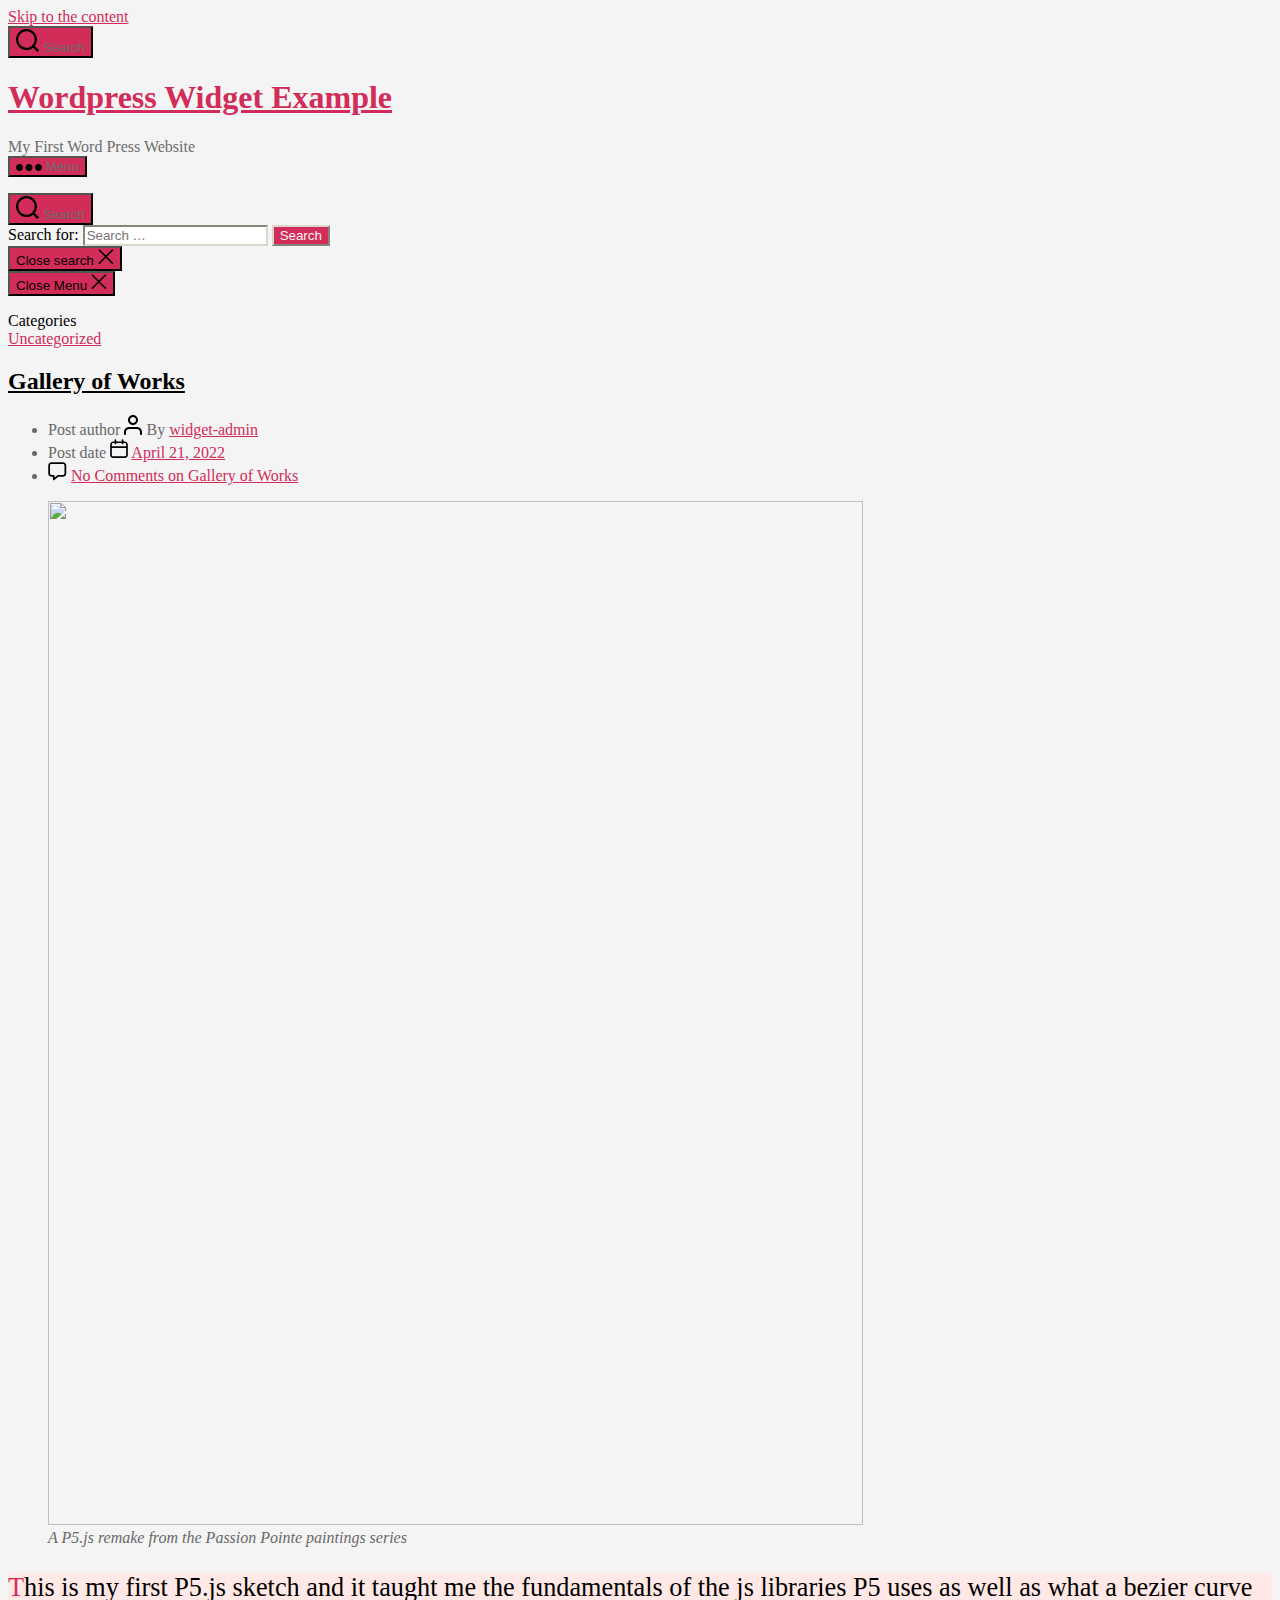
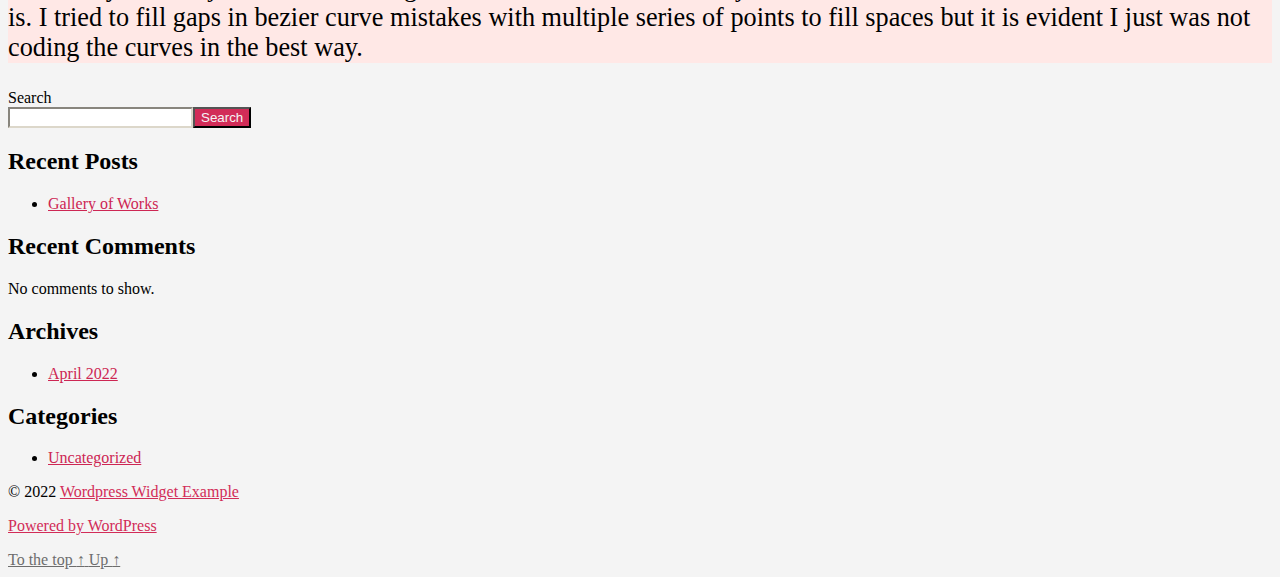
==== index.html @ e01299b9 "removed sample page" ====
<!DOCTYPE html>
<html class="no-js" lang="en-US">

	<head>

		<meta charset="UTF-8">
		<meta name="viewport" content="width=device-width, initial-scale=1.0">

		<link rel="profile" href="https://gmpg.org/xfn/11">

		<title>Wordpress Widget Example &#8211; My First Word Press Website</title>
<meta name="robots" content="max-image-preview:large">
<link rel="dns-prefetch" href="//s.w.org">
<link rel="alternate" type="application/rss+xml" title="Wordpress Widget Example &raquo; Feed" href="https://cadeponder.github.io/widget-wordpress_static/feed/">
<link rel="alternate" type="application/rss+xml" title="Wordpress Widget Example &raquo; Comments Feed" href="https://cadeponder.github.io/widget-wordpress_static/comments/feed/">
<script>
window._wpemojiSettings = {"baseUrl":"https:\/\/s.w.org\/images\/core\/emoji\/13.1.0\/72x72\/","ext":".png","svgUrl":"https:\/\/s.w.org\/images\/core\/emoji\/13.1.0\/svg\/","svgExt":".svg","source":{"concatemoji":"https:\/\/cadeponder.github.io\/widget-wordpress_static\/wp-includes\/js\/wp-emoji-release.min.js?ver=5.9.3"}};
/*! This file is auto-generated */
!function(e,a,t){var n,r,o,i=a.createElement("canvas"),p=i.getContext&&i.getContext("2d");function s(e,t){var a=String.fromCharCode;p.clearRect(0,0,i.width,i.height),p.fillText(a.apply(this,e),0,0);e=i.toDataURL();return p.clearRect(0,0,i.width,i.height),p.fillText(a.apply(this,t),0,0),e===i.toDataURL()}function c(e){var t=a.createElement("script");t.src=e,t.defer=t.type="text/javascript",a.getElementsByTagName("head")[0].appendChild(t)}for(o=Array("flag","emoji"),t.supports={everything:!0,everythingExceptFlag:!0},r=0;r<o.length;r++)t.supports[o[r]]=function(e){if(!p||!p.fillText)return!1;switch(p.textBaseline="top",p.font="600 32px Arial",e){case"flag":return s([127987,65039,8205,9895,65039],[127987,65039,8203,9895,65039])?!1:!s([55356,56826,55356,56819],[55356,56826,8203,55356,56819])&&!s([55356,57332,56128,56423,56128,56418,56128,56421,56128,56430,56128,56423,56128,56447],[55356,57332,8203,56128,56423,8203,56128,56418,8203,56128,56421,8203,56128,56430,8203,56128,56423,8203,56128,56447]);case"emoji":return!s([10084,65039,8205,55357,56613],[10084,65039,8203,55357,56613])}return!1}(o[r]),t.supports.everything=t.supports.everything&&t.supports[o[r]],"flag"!==o[r]&&(t.supports.everythingExceptFlag=t.supports.everythingExceptFlag&&t.supports[o[r]]);t.supports.everythingExceptFlag=t.supports.everythingExceptFlag&&!t.supports.flag,t.DOMReady=!1,t.readyCallback=function(){t.DOMReady=!0},t.supports.everything||(n=function(){t.readyCallback()},a.addEventListener?(a.addEventListener("DOMContentLoaded",n,!1),e.addEventListener("load",n,!1)):(e.attachEvent("onload",n),a.attachEvent("onreadystatechange",function(){"complete"===a.readyState&&t.readyCallback()})),(n=t.source||{}).concatemoji?c(n.concatemoji):n.wpemoji&&n.twemoji&&(c(n.twemoji),c(n.wpemoji)))}(window,document,window._wpemojiSettings);
</script>
<style>img.wp-smiley,
img.emoji {
	display: inline !important;
	border: none !important;
	box-shadow: none !important;
	height: 1em !important;
	width: 1em !important;
	margin: 0 0.07em !important;
	vertical-align: -0.1em !important;
	background: none !important;
	padding: 0 !important;
}</style>
	<link rel="stylesheet" id="wp-block-library-css" href="https://cadeponder.github.io/widget-wordpress_static/wp-includes/css/dist/block-library/style.min.css?ver=5.9.3" media="all">
<style id="global-styles-inline-css">body{--wp--preset--color--black: #000000;--wp--preset--color--cyan-bluish-gray: #abb8c3;--wp--preset--color--white: #ffffff;--wp--preset--color--pale-pink: #f78da7;--wp--preset--color--vivid-red: #cf2e2e;--wp--preset--color--luminous-vivid-orange: #ff6900;--wp--preset--color--luminous-vivid-amber: #fcb900;--wp--preset--color--light-green-cyan: #7bdcb5;--wp--preset--color--vivid-green-cyan: #00d084;--wp--preset--color--pale-cyan-blue: #8ed1fc;--wp--preset--color--vivid-cyan-blue: #0693e3;--wp--preset--color--vivid-purple: #9b51e0;--wp--preset--color--accent: #d22c58;--wp--preset--color--primary: #000000;--wp--preset--color--secondary: #686868;--wp--preset--color--subtle-background: #d3d3d3;--wp--preset--color--background: #f4f4f4;--wp--preset--gradient--vivid-cyan-blue-to-vivid-purple: linear-gradient(135deg,rgba(6,147,227,1) 0%,rgb(155,81,224) 100%);--wp--preset--gradient--light-green-cyan-to-vivid-green-cyan: linear-gradient(135deg,rgb(122,220,180) 0%,rgb(0,208,130) 100%);--wp--preset--gradient--luminous-vivid-amber-to-luminous-vivid-orange: linear-gradient(135deg,rgba(252,185,0,1) 0%,rgba(255,105,0,1) 100%);--wp--preset--gradient--luminous-vivid-orange-to-vivid-red: linear-gradient(135deg,rgba(255,105,0,1) 0%,rgb(207,46,46) 100%);--wp--preset--gradient--very-light-gray-to-cyan-bluish-gray: linear-gradient(135deg,rgb(238,238,238) 0%,rgb(169,184,195) 100%);--wp--preset--gradient--cool-to-warm-spectrum: linear-gradient(135deg,rgb(74,234,220) 0%,rgb(151,120,209) 20%,rgb(207,42,186) 40%,rgb(238,44,130) 60%,rgb(251,105,98) 80%,rgb(254,248,76) 100%);--wp--preset--gradient--blush-light-purple: linear-gradient(135deg,rgb(255,206,236) 0%,rgb(152,150,240) 100%);--wp--preset--gradient--blush-bordeaux: linear-gradient(135deg,rgb(254,205,165) 0%,rgb(254,45,45) 50%,rgb(107,0,62) 100%);--wp--preset--gradient--luminous-dusk: linear-gradient(135deg,rgb(255,203,112) 0%,rgb(199,81,192) 50%,rgb(65,88,208) 100%);--wp--preset--gradient--pale-ocean: linear-gradient(135deg,rgb(255,245,203) 0%,rgb(182,227,212) 50%,rgb(51,167,181) 100%);--wp--preset--gradient--electric-grass: linear-gradient(135deg,rgb(202,248,128) 0%,rgb(113,206,126) 100%);--wp--preset--gradient--midnight: linear-gradient(135deg,rgb(2,3,129) 0%,rgb(40,116,252) 100%);--wp--preset--duotone--dark-grayscale: url('#wp-duotone-dark-grayscale');--wp--preset--duotone--grayscale: url('#wp-duotone-grayscale');--wp--preset--duotone--purple-yellow: url('#wp-duotone-purple-yellow');--wp--preset--duotone--blue-red: url('#wp-duotone-blue-red');--wp--preset--duotone--midnight: url('#wp-duotone-midnight');--wp--preset--duotone--magenta-yellow: url('#wp-duotone-magenta-yellow');--wp--preset--duotone--purple-green: url('#wp-duotone-purple-green');--wp--preset--duotone--blue-orange: url('#wp-duotone-blue-orange');--wp--preset--font-size--small: 18px;--wp--preset--font-size--medium: 20px;--wp--preset--font-size--large: 26.25px;--wp--preset--font-size--x-large: 42px;--wp--preset--font-size--normal: 21px;--wp--preset--font-size--larger: 32px;}.has-black-color{color: var(--wp--preset--color--black) !important;}.has-cyan-bluish-gray-color{color: var(--wp--preset--color--cyan-bluish-gray) !important;}.has-white-color{color: var(--wp--preset--color--white) !important;}.has-pale-pink-color{color: var(--wp--preset--color--pale-pink) !important;}.has-vivid-red-color{color: var(--wp--preset--color--vivid-red) !important;}.has-luminous-vivid-orange-color{color: var(--wp--preset--color--luminous-vivid-orange) !important;}.has-luminous-vivid-amber-color{color: var(--wp--preset--color--luminous-vivid-amber) !important;}.has-light-green-cyan-color{color: var(--wp--preset--color--light-green-cyan) !important;}.has-vivid-green-cyan-color{color: var(--wp--preset--color--vivid-green-cyan) !important;}.has-pale-cyan-blue-color{color: var(--wp--preset--color--pale-cyan-blue) !important;}.has-vivid-cyan-blue-color{color: var(--wp--preset--color--vivid-cyan-blue) !important;}.has-vivid-purple-color{color: var(--wp--preset--color--vivid-purple) !important;}.has-black-background-color{background-color: var(--wp--preset--color--black) !important;}.has-cyan-bluish-gray-background-color{background-color: var(--wp--preset--color--cyan-bluish-gray) !important;}.has-white-background-color{background-color: var(--wp--preset--color--white) !important;}.has-pale-pink-background-color{background-color: var(--wp--preset--color--pale-pink) !important;}.has-vivid-red-background-color{background-color: var(--wp--preset--color--vivid-red) !important;}.has-luminous-vivid-orange-background-color{background-color: var(--wp--preset--color--luminous-vivid-orange) !important;}.has-luminous-vivid-amber-background-color{background-color: var(--wp--preset--color--luminous-vivid-amber) !important;}.has-light-green-cyan-background-color{background-color: var(--wp--preset--color--light-green-cyan) !important;}.has-vivid-green-cyan-background-color{background-color: var(--wp--preset--color--vivid-green-cyan) !important;}.has-pale-cyan-blue-background-color{background-color: var(--wp--preset--color--pale-cyan-blue) !important;}.has-vivid-cyan-blue-background-color{background-color: var(--wp--preset--color--vivid-cyan-blue) !important;}.has-vivid-purple-background-color{background-color: var(--wp--preset--color--vivid-purple) !important;}.has-black-border-color{border-color: var(--wp--preset--color--black) !important;}.has-cyan-bluish-gray-border-color{border-color: var(--wp--preset--color--cyan-bluish-gray) !important;}.has-white-border-color{border-color: var(--wp--preset--color--white) !important;}.has-pale-pink-border-color{border-color: var(--wp--preset--color--pale-pink) !important;}.has-vivid-red-border-color{border-color: var(--wp--preset--color--vivid-red) !important;}.has-luminous-vivid-orange-border-color{border-color: var(--wp--preset--color--luminous-vivid-orange) !important;}.has-luminous-vivid-amber-border-color{border-color: var(--wp--preset--color--luminous-vivid-amber) !important;}.has-light-green-cyan-border-color{border-color: var(--wp--preset--color--light-green-cyan) !important;}.has-vivid-green-cyan-border-color{border-color: var(--wp--preset--color--vivid-green-cyan) !important;}.has-pale-cyan-blue-border-color{border-color: var(--wp--preset--color--pale-cyan-blue) !important;}.has-vivid-cyan-blue-border-color{border-color: var(--wp--preset--color--vivid-cyan-blue) !important;}.has-vivid-purple-border-color{border-color: var(--wp--preset--color--vivid-purple) !important;}.has-vivid-cyan-blue-to-vivid-purple-gradient-background{background: var(--wp--preset--gradient--vivid-cyan-blue-to-vivid-purple) !important;}.has-light-green-cyan-to-vivid-green-cyan-gradient-background{background: var(--wp--preset--gradient--light-green-cyan-to-vivid-green-cyan) !important;}.has-luminous-vivid-amber-to-luminous-vivid-orange-gradient-background{background: var(--wp--preset--gradient--luminous-vivid-amber-to-luminous-vivid-orange) !important;}.has-luminous-vivid-orange-to-vivid-red-gradient-background{background: var(--wp--preset--gradient--luminous-vivid-orange-to-vivid-red) !important;}.has-very-light-gray-to-cyan-bluish-gray-gradient-background{background: var(--wp--preset--gradient--very-light-gray-to-cyan-bluish-gray) !important;}.has-cool-to-warm-spectrum-gradient-background{background: var(--wp--preset--gradient--cool-to-warm-spectrum) !important;}.has-blush-light-purple-gradient-background{background: var(--wp--preset--gradient--blush-light-purple) !important;}.has-blush-bordeaux-gradient-background{background: var(--wp--preset--gradient--blush-bordeaux) !important;}.has-luminous-dusk-gradient-background{background: var(--wp--preset--gradient--luminous-dusk) !important;}.has-pale-ocean-gradient-background{background: var(--wp--preset--gradient--pale-ocean) !important;}.has-electric-grass-gradient-background{background: var(--wp--preset--gradient--electric-grass) !important;}.has-midnight-gradient-background{background: var(--wp--preset--gradient--midnight) !important;}.has-small-font-size{font-size: var(--wp--preset--font-size--small) !important;}.has-medium-font-size{font-size: var(--wp--preset--font-size--medium) !important;}.has-large-font-size{font-size: var(--wp--preset--font-size--large) !important;}.has-x-large-font-size{font-size: var(--wp--preset--font-size--x-large) !important;}</style>
<link rel="stylesheet" id="twentytwenty-style-css" href="https://cadeponder.github.io/widget-wordpress_static/wp-content/themes/twentytwenty/style.css?ver=1.9" media="all">
<style id="twentytwenty-style-inline-css">.color-accent,.color-accent-hover:hover,.color-accent-hover:focus,:root .has-accent-color,.has-drop-cap:not(:focus):first-letter,.wp-block-button.is-style-outline,a { color: #d22c58; }blockquote,.border-color-accent,.border-color-accent-hover:hover,.border-color-accent-hover:focus { border-color: #d22c58; }button,.button,.faux-button,.wp-block-button__link,.wp-block-file .wp-block-file__button,input[type="button"],input[type="reset"],input[type="submit"],.bg-accent,.bg-accent-hover:hover,.bg-accent-hover:focus,:root .has-accent-background-color,.comment-reply-link { background-color: #d22c58; }.fill-children-accent,.fill-children-accent * { fill: #d22c58; }:root .has-background-color,button,.button,.faux-button,.wp-block-button__link,.wp-block-file__button,input[type="button"],input[type="reset"],input[type="submit"],.wp-block-button,.comment-reply-link,.has-background.has-primary-background-color:not(.has-text-color),.has-background.has-primary-background-color *:not(.has-text-color),.has-background.has-accent-background-color:not(.has-text-color),.has-background.has-accent-background-color *:not(.has-text-color) { color: #f4f4f4; }:root .has-background-background-color { background-color: #f4f4f4; }body,.entry-title a,:root .has-primary-color { color: #000000; }:root .has-primary-background-color { background-color: #000000; }cite,figcaption,.wp-caption-text,.post-meta,.entry-content .wp-block-archives li,.entry-content .wp-block-categories li,.entry-content .wp-block-latest-posts li,.wp-block-latest-comments__comment-date,.wp-block-latest-posts__post-date,.wp-block-embed figcaption,.wp-block-image figcaption,.wp-block-pullquote cite,.comment-metadata,.comment-respond .comment-notes,.comment-respond .logged-in-as,.pagination .dots,.entry-content hr:not(.has-background),hr.styled-separator,:root .has-secondary-color { color: #686868; }:root .has-secondary-background-color { background-color: #686868; }pre,fieldset,input,textarea,table,table *,hr { border-color: #d3d3d3; }caption,code,code,kbd,samp,.wp-block-table.is-style-stripes tbody tr:nth-child(odd),:root .has-subtle-background-background-color { background-color: #d3d3d3; }.wp-block-table.is-style-stripes { border-bottom-color: #d3d3d3; }.wp-block-latest-posts.is-grid li { border-top-color: #d3d3d3; }:root .has-subtle-background-color { color: #d3d3d3; }body:not(.overlay-header) .primary-menu > li > a,body:not(.overlay-header) .primary-menu > li > .icon,.modal-menu a,.footer-menu a, .footer-widgets a,#site-footer .wp-block-button.is-style-outline,.wp-block-pullquote:before,.singular:not(.overlay-header) .entry-header a,.archive-header a,.header-footer-group .color-accent,.header-footer-group .color-accent-hover:hover { color: #cd2653; }.social-icons a,#site-footer button:not(.toggle),#site-footer .button,#site-footer .faux-button,#site-footer .wp-block-button__link,#site-footer .wp-block-file__button,#site-footer input[type="button"],#site-footer input[type="reset"],#site-footer input[type="submit"] { background-color: #cd2653; }.header-footer-group,body:not(.overlay-header) #site-header .toggle,.menu-modal .toggle { color: #000000; }body:not(.overlay-header) .primary-menu ul { background-color: #000000; }body:not(.overlay-header) .primary-menu > li > ul:after { border-bottom-color: #000000; }body:not(.overlay-header) .primary-menu ul ul:after { border-left-color: #000000; }.site-description,body:not(.overlay-header) .toggle-inner .toggle-text,.widget .post-date,.widget .rss-date,.widget_archive li,.widget_categories li,.widget cite,.widget_pages li,.widget_meta li,.widget_nav_menu li,.powered-by-wordpress,.to-the-top,.singular .entry-header .post-meta,.singular:not(.overlay-header) .entry-header .post-meta a { color: #6d6d6d; }.header-footer-group pre,.header-footer-group fieldset,.header-footer-group input,.header-footer-group textarea,.header-footer-group table,.header-footer-group table *,.footer-nav-widgets-wrapper,#site-footer,.menu-modal nav *,.footer-widgets-outer-wrapper,.footer-top { border-color: #dcd7ca; }.header-footer-group table caption,body:not(.overlay-header) .header-inner .toggle-wrapper::before { background-color: #dcd7ca; }</style>
<link rel="stylesheet" id="twentytwenty-print-style-css" href="https://cadeponder.github.io/widget-wordpress_static/wp-content/themes/twentytwenty/print.css?ver=1.9" media="print">
<script src="https://cadeponder.github.io/widget-wordpress_static/wp-content/themes/twentytwenty/assets/js/index.js?ver=1.9" id="twentytwenty-js-js" async></script>
<link rel="https://api.w.org/" href="https://cadeponder.github.io/widget-wordpress_static/wp-json/">
<link rel="EditURI" type="application/rsd+xml" title="RSD" href="https://cadeponder.github.io/widget-wordpress_static/xmlrpc.php?rsd">
<link rel="wlwmanifest" type="application/wlwmanifest+xml" href="https://cadeponder.github.io/widget-wordpress_static/wp-includes/wlwmanifest.xml"> 
<meta name="generator" content="WordPress 5.9.3">
	<script>document.documentElement.className = document.documentElement.className.replace( 'no-js', 'js' );</script>
	<style id="custom-background-css">body.custom-background { background-color: #f4f4f4; background-image: url("https://cadeponder.github.io/widget-wordpress_static/wp-content/uploads/2022/04/happy-mistakes-flash-3.png"); background-position: left top; background-size: cover; background-repeat: no-repeat; background-attachment: fixed; }</style>
	
	</head>

	<body class="home blog custom-background wp-embed-responsive enable-search-modal has-no-pagination showing-comments show-avatars footer-top-visible">

		<a class="skip-link screen-reader-text" href="#site-content">Skip to the content</a><svg xmlns="http://www.w3.org/2000/svg" viewbox="0 0 0 0" width="0" height="0" focusable="false" role="none" style="visibility: hidden; position: absolute; left: -9999px; overflow: hidden;"><defs><filter id="wp-duotone-dark-grayscale"><fecolormatrix color-interpolation-filters="sRGB" type="matrix" values=" .299 .587 .114 0 0 .299 .587 .114 0 0 .299 .587 .114 0 0 .299 .587 .114 0 0 "></fecolormatrix><fecomponenttransfer color-interpolation-filters="sRGB"><fefuncr type="table" tablevalues="0 0.49803921568627"></fefuncr><fefuncg type="table" tablevalues="0 0.49803921568627"></fefuncg><fefuncb type="table" tablevalues="0 0.49803921568627"></fefuncb><fefunca type="table" tablevalues="1 1"></fefunca></fecomponenttransfer><fecomposite in2="SourceGraphic" operator="in"></fecomposite></filter></defs></svg><svg xmlns="http://www.w3.org/2000/svg" viewbox="0 0 0 0" width="0" height="0" focusable="false" role="none" style="visibility: hidden; position: absolute; left: -9999px; overflow: hidden;"><defs><filter id="wp-duotone-grayscale"><fecolormatrix color-interpolation-filters="sRGB" type="matrix" values=" .299 .587 .114 0 0 .299 .587 .114 0 0 .299 .587 .114 0 0 .299 .587 .114 0 0 "></fecolormatrix><fecomponenttransfer color-interpolation-filters="sRGB"><fefuncr type="table" tablevalues="0 1"></fefuncr><fefuncg type="table" tablevalues="0 1"></fefuncg><fefuncb type="table" tablevalues="0 1"></fefuncb><fefunca type="table" tablevalues="1 1"></fefunca></fecomponenttransfer><fecomposite in2="SourceGraphic" operator="in"></fecomposite></filter></defs></svg><svg xmlns="http://www.w3.org/2000/svg" viewbox="0 0 0 0" width="0" height="0" focusable="false" role="none" style="visibility: hidden; position: absolute; left: -9999px; overflow: hidden;"><defs><filter id="wp-duotone-purple-yellow"><fecolormatrix color-interpolation-filters="sRGB" type="matrix" values=" .299 .587 .114 0 0 .299 .587 .114 0 0 .299 .587 .114 0 0 .299 .587 .114 0 0 "></fecolormatrix><fecomponenttransfer color-interpolation-filters="sRGB"><fefuncr type="table" tablevalues="0.54901960784314 0.98823529411765"></fefuncr><fefuncg type="table" tablevalues="0 1"></fefuncg><fefuncb type="table" tablevalues="0.71764705882353 0.25490196078431"></fefuncb><fefunca type="table" tablevalues="1 1"></fefunca></fecomponenttransfer><fecomposite in2="SourceGraphic" operator="in"></fecomposite></filter></defs></svg><svg xmlns="http://www.w3.org/2000/svg" viewbox="0 0 0 0" width="0" height="0" focusable="false" role="none" style="visibility: hidden; position: absolute; left: -9999px; overflow: hidden;"><defs><filter id="wp-duotone-blue-red"><fecolormatrix color-interpolation-filters="sRGB" type="matrix" values=" .299 .587 .114 0 0 .299 .587 .114 0 0 .299 .587 .114 0 0 .299 .587 .114 0 0 "></fecolormatrix><fecomponenttransfer color-interpolation-filters="sRGB"><fefuncr type="table" tablevalues="0 1"></fefuncr><fefuncg type="table" tablevalues="0 0.27843137254902"></fefuncg><fefuncb type="table" tablevalues="0.5921568627451 0.27843137254902"></fefuncb><fefunca type="table" tablevalues="1 1"></fefunca></fecomponenttransfer><fecomposite in2="SourceGraphic" operator="in"></fecomposite></filter></defs></svg><svg xmlns="http://www.w3.org/2000/svg" viewbox="0 0 0 0" width="0" height="0" focusable="false" role="none" style="visibility: hidden; position: absolute; left: -9999px; overflow: hidden;"><defs><filter id="wp-duotone-midnight"><fecolormatrix color-interpolation-filters="sRGB" type="matrix" values=" .299 .587 .114 0 0 .299 .587 .114 0 0 .299 .587 .114 0 0 .299 .587 .114 0 0 "></fecolormatrix><fecomponenttransfer color-interpolation-filters="sRGB"><fefuncr type="table" tablevalues="0 0"></fefuncr><fefuncg type="table" tablevalues="0 0.64705882352941"></fefuncg><fefuncb type="table" tablevalues="0 1"></fefuncb><fefunca type="table" tablevalues="1 1"></fefunca></fecomponenttransfer><fecomposite in2="SourceGraphic" operator="in"></fecomposite></filter></defs></svg><svg xmlns="http://www.w3.org/2000/svg" viewbox="0 0 0 0" width="0" height="0" focusable="false" role="none" style="visibility: hidden; position: absolute; left: -9999px; overflow: hidden;"><defs><filter id="wp-duotone-magenta-yellow"><fecolormatrix color-interpolation-filters="sRGB" type="matrix" values=" .299 .587 .114 0 0 .299 .587 .114 0 0 .299 .587 .114 0 0 .299 .587 .114 0 0 "></fecolormatrix><fecomponenttransfer color-interpolation-filters="sRGB"><fefuncr type="table" tablevalues="0.78039215686275 1"></fefuncr><fefuncg type="table" tablevalues="0 0.94901960784314"></fefuncg><fefuncb type="table" tablevalues="0.35294117647059 0.47058823529412"></fefuncb><fefunca type="table" tablevalues="1 1"></fefunca></fecomponenttransfer><fecomposite in2="SourceGraphic" operator="in"></fecomposite></filter></defs></svg><svg xmlns="http://www.w3.org/2000/svg" viewbox="0 0 0 0" width="0" height="0" focusable="false" role="none" style="visibility: hidden; position: absolute; left: -9999px; overflow: hidden;"><defs><filter id="wp-duotone-purple-green"><fecolormatrix color-interpolation-filters="sRGB" type="matrix" values=" .299 .587 .114 0 0 .299 .587 .114 0 0 .299 .587 .114 0 0 .299 .587 .114 0 0 "></fecolormatrix><fecomponenttransfer color-interpolation-filters="sRGB"><fefuncr type="table" tablevalues="0.65098039215686 0.40392156862745"></fefuncr><fefuncg type="table" tablevalues="0 1"></fefuncg><fefuncb type="table" tablevalues="0.44705882352941 0.4"></fefuncb><fefunca type="table" tablevalues="1 1"></fefunca></fecomponenttransfer><fecomposite in2="SourceGraphic" operator="in"></fecomposite></filter></defs></svg><svg xmlns="http://www.w3.org/2000/svg" viewbox="0 0 0 0" width="0" height="0" focusable="false" role="none" style="visibility: hidden; position: absolute; left: -9999px; overflow: hidden;"><defs><filter id="wp-duotone-blue-orange"><fecolormatrix color-interpolation-filters="sRGB" type="matrix" values=" .299 .587 .114 0 0 .299 .587 .114 0 0 .299 .587 .114 0 0 .299 .587 .114 0 0 "></fecolormatrix><fecomponenttransfer color-interpolation-filters="sRGB"><fefuncr type="table" tablevalues="0.098039215686275 1"></fefuncr><fefuncg type="table" tablevalues="0 0.66274509803922"></fefuncg><fefuncb type="table" tablevalues="0.84705882352941 0.41960784313725"></fefuncb><fefunca type="table" tablevalues="1 1"></fefunca></fecomponenttransfer><fecomposite in2="SourceGraphic" operator="in"></fecomposite></filter></defs></svg>
		<header id="site-header" class="header-footer-group">

			<div class="header-inner section-inner">

				<div class="header-titles-wrapper">

					
						<button class="toggle search-toggle mobile-search-toggle" data-toggle-target=".search-modal" data-toggle-body-class="showing-search-modal" data-set-focus=".search-modal .search-field" aria-expanded="false">
							<span class="toggle-inner">
								<span class="toggle-icon">
									<svg class="svg-icon" aria-hidden="true" role="img" focusable="false" xmlns="http://www.w3.org/2000/svg" width="23" height="23" viewbox="0 0 23 23"><path d="M38.710696,48.0601792 L43,52.3494831 L41.3494831,54 L37.0601792,49.710696 C35.2632422,51.1481185 32.9839107,52.0076499 30.5038249,52.0076499 C24.7027226,52.0076499 20,47.3049272 20,41.5038249 C20,35.7027226 24.7027226,31 30.5038249,31 C36.3049272,31 41.0076499,35.7027226 41.0076499,41.5038249 C41.0076499,43.9839107 40.1481185,46.2632422 38.710696,48.0601792 Z M36.3875844,47.1716785 C37.8030221,45.7026647 38.6734666,43.7048964 38.6734666,41.5038249 C38.6734666,36.9918565 35.0157934,33.3341833 30.5038249,33.3341833 C25.9918565,33.3341833 22.3341833,36.9918565 22.3341833,41.5038249 C22.3341833,46.0157934 25.9918565,49.6734666 30.5038249,49.6734666 C32.7048964,49.6734666 34.7026647,48.8030221 36.1716785,47.3875844 C36.2023931,47.347638 36.2360451,47.3092237 36.2726343,47.2726343 C36.3092237,47.2360451 36.347638,47.2023931 36.3875844,47.1716785 Z" transform="translate(-20 -31)"></path></svg>								</span>
								<span class="toggle-text">Search</span>
							</span>
						</button><!-- .search-toggle -->

					
					<div class="header-titles">

						<h1 class="site-title"><a href="https://cadeponder.github.io/widget-wordpress_static/">Wordpress Widget Example</a></h1>
<div class="site-description">My First Word Press Website</div>
<!-- .site-description -->
					</div>
<!-- .header-titles -->

					<button class="toggle nav-toggle mobile-nav-toggle" data-toggle-target=".menu-modal" data-toggle-body-class="showing-menu-modal" aria-expanded="false" data-set-focus=".close-nav-toggle">
						<span class="toggle-inner">
							<span class="toggle-icon">
								<svg class="svg-icon" aria-hidden="true" role="img" focusable="false" xmlns="http://www.w3.org/2000/svg" width="26" height="7" viewbox="0 0 26 7"><path fill-rule="evenodd" d="M332.5,45 C330.567003,45 329,43.4329966 329,41.5 C329,39.5670034 330.567003,38 332.5,38 C334.432997,38 336,39.5670034 336,41.5 C336,43.4329966 334.432997,45 332.5,45 Z M342,45 C340.067003,45 338.5,43.4329966 338.5,41.5 C338.5,39.5670034 340.067003,38 342,38 C343.932997,38 345.5,39.5670034 345.5,41.5 C345.5,43.4329966 343.932997,45 342,45 Z M351.5,45 C349.567003,45 348,43.4329966 348,41.5 C348,39.5670034 349.567003,38 351.5,38 C353.432997,38 355,39.5670034 355,41.5 C355,43.4329966 353.432997,45 351.5,45 Z" transform="translate(-329 -38)"></path></svg>							</span>
							<span class="toggle-text">Menu</span>
						</span>
					</button><!-- .nav-toggle -->

				</div>
<!-- .header-titles-wrapper -->

				<div class="header-navigation-wrapper">

					
							<nav class="primary-menu-wrapper" aria-label="Horizontal">

								<ul class="primary-menu reset-list-style">

								
								</ul>

							</nav><!-- .primary-menu-wrapper -->

						
						<div class="header-toggles hide-no-js">

						
							<div class="toggle-wrapper search-toggle-wrapper">

								<button class="toggle search-toggle desktop-search-toggle" data-toggle-target=".search-modal" data-toggle-body-class="showing-search-modal" data-set-focus=".search-modal .search-field" aria-expanded="false">
									<span class="toggle-inner">
										<svg class="svg-icon" aria-hidden="true" role="img" focusable="false" xmlns="http://www.w3.org/2000/svg" width="23" height="23" viewbox="0 0 23 23"><path d="M38.710696,48.0601792 L43,52.3494831 L41.3494831,54 L37.0601792,49.710696 C35.2632422,51.1481185 32.9839107,52.0076499 30.5038249,52.0076499 C24.7027226,52.0076499 20,47.3049272 20,41.5038249 C20,35.7027226 24.7027226,31 30.5038249,31 C36.3049272,31 41.0076499,35.7027226 41.0076499,41.5038249 C41.0076499,43.9839107 40.1481185,46.2632422 38.710696,48.0601792 Z M36.3875844,47.1716785 C37.8030221,45.7026647 38.6734666,43.7048964 38.6734666,41.5038249 C38.6734666,36.9918565 35.0157934,33.3341833 30.5038249,33.3341833 C25.9918565,33.3341833 22.3341833,36.9918565 22.3341833,41.5038249 C22.3341833,46.0157934 25.9918565,49.6734666 30.5038249,49.6734666 C32.7048964,49.6734666 34.7026647,48.8030221 36.1716785,47.3875844 C36.2023931,47.347638 36.2360451,47.3092237 36.2726343,47.2726343 C36.3092237,47.2360451 36.347638,47.2023931 36.3875844,47.1716785 Z" transform="translate(-20 -31)"></path></svg>										<span class="toggle-text">Search</span>
									</span>
								</button><!-- .search-toggle -->

							</div>

							
						</div>
<!-- .header-toggles -->
						
				</div>
<!-- .header-navigation-wrapper -->

			</div>
<!-- .header-inner -->

			<div class="search-modal cover-modal header-footer-group" data-modal-target-string=".search-modal">

	<div class="search-modal-inner modal-inner">

		<div class="section-inner">

			<form role="search" aria-label="Search for:" method="get" class="search-form" action="https://cadeponder.github.io/widget-wordpress_static/">
	<label for="search-form-1">
		<span class="screen-reader-text">Search for:</span>
		<input type="search" id="search-form-1" class="search-field" placeholder="Search &hellip;" value="" name="s">
	</label>
	<input type="submit" class="search-submit" value="Search">
</form>

			<button class="toggle search-untoggle close-search-toggle fill-children-current-color" data-toggle-target=".search-modal" data-toggle-body-class="showing-search-modal" data-set-focus=".search-modal .search-field">
				<span class="screen-reader-text">Close search</span>
				<svg class="svg-icon" aria-hidden="true" role="img" focusable="false" xmlns="http://www.w3.org/2000/svg" width="16" height="16" viewbox="0 0 16 16"><polygon fill="" fill-rule="evenodd" points="6.852 7.649 .399 1.195 1.445 .149 7.899 6.602 14.352 .149 15.399 1.195 8.945 7.649 15.399 14.102 14.352 15.149 7.899 8.695 1.445 15.149 .399 14.102"></polygon></svg>			</button><!-- .search-toggle -->

		</div>
<!-- .section-inner -->

	</div>
<!-- .search-modal-inner -->

</div>
<!-- .menu-modal -->

		</header><!-- #site-header -->

		
<div class="menu-modal cover-modal header-footer-group" data-modal-target-string=".menu-modal">

	<div class="menu-modal-inner modal-inner">

		<div class="menu-wrapper section-inner">

			<div class="menu-top">

				<button class="toggle close-nav-toggle fill-children-current-color" data-toggle-target=".menu-modal" data-toggle-body-class="showing-menu-modal" aria-expanded="false" data-set-focus=".menu-modal">
					<span class="toggle-text">Close Menu</span>
					<svg class="svg-icon" aria-hidden="true" role="img" focusable="false" xmlns="http://www.w3.org/2000/svg" width="16" height="16" viewbox="0 0 16 16"><polygon fill="" fill-rule="evenodd" points="6.852 7.649 .399 1.195 1.445 .149 7.899 6.602 14.352 .149 15.399 1.195 8.945 7.649 15.399 14.102 14.352 15.149 7.899 8.695 1.445 15.149 .399 14.102"></polygon></svg>				</button><!-- .nav-toggle -->

				
					<nav class="mobile-menu" aria-label="Mobile">

						<ul class="modal-menu reset-list-style">

						
						</ul>

					</nav>

					
			</div>
<!-- .menu-top -->

			<div class="menu-bottom">

				
			</div>
<!-- .menu-bottom -->

		</div>
<!-- .menu-wrapper -->

	</div>
<!-- .menu-modal-inner -->

</div>
<!-- .menu-modal -->

<main id="site-content">

	
<article class="post-10 post type-post status-publish format-standard hentry category-uncategorized" id="post-10">

	
<header class="entry-header has-text-align-center">

	<div class="entry-header-inner section-inner medium">

		
			<div class="entry-categories">
				<span class="screen-reader-text">Categories</span>
				<div class="entry-categories-inner">
					<a href="https://cadeponder.github.io/widget-wordpress_static/category/uncategorized/" rel="category tag">Uncategorized</a>				</div>
<!-- .entry-categories-inner -->
			</div>
<!-- .entry-categories -->

			<h2 class="entry-title heading-size-1"><a href="https://cadeponder.github.io/widget-wordpress_static/2022/04/21/test-post/">Gallery of Works</a></h2>
		<div class="post-meta-wrapper post-meta-single post-meta-single-top">

			<ul class="post-meta">

									<li class="post-author meta-wrapper">
						<span class="meta-icon">
							<span class="screen-reader-text">Post author</span>
							<svg class="svg-icon" aria-hidden="true" role="img" focusable="false" xmlns="http://www.w3.org/2000/svg" width="18" height="20" viewbox="0 0 18 20"><path fill="" d="M18,19 C18,19.5522847 17.5522847,20 17,20 C16.4477153,20 16,19.5522847 16,19 L16,17 C16,15.3431458 14.6568542,14 13,14 L5,14 C3.34314575,14 2,15.3431458 2,17 L2,19 C2,19.5522847 1.55228475,20 1,20 C0.44771525,20 0,19.5522847 0,19 L0,17 C0,14.2385763 2.23857625,12 5,12 L13,12 C15.7614237,12 18,14.2385763 18,17 L18,19 Z M9,10 C6.23857625,10 4,7.76142375 4,5 C4,2.23857625 6.23857625,0 9,0 C11.7614237,0 14,2.23857625 14,5 C14,7.76142375 11.7614237,10 9,10 Z M9,8 C10.6568542,8 12,6.65685425 12,5 C12,3.34314575 10.6568542,2 9,2 C7.34314575,2 6,3.34314575 6,5 C6,6.65685425 7.34314575,8 9,8 Z"></path></svg>						</span>
						<span class="meta-text">
							By <a href="https://cadeponder.github.io/widget-wordpress_static/author/widget-admin/">widget-admin</a>						</span>
					</li>
										<li class="post-date meta-wrapper">
						<span class="meta-icon">
							<span class="screen-reader-text">Post date</span>
							<svg class="svg-icon" aria-hidden="true" role="img" focusable="false" xmlns="http://www.w3.org/2000/svg" width="18" height="19" viewbox="0 0 18 19"><path fill="" d="M4.60069444,4.09375 L3.25,4.09375 C2.47334957,4.09375 1.84375,4.72334957 1.84375,5.5 L1.84375,7.26736111 L16.15625,7.26736111 L16.15625,5.5 C16.15625,4.72334957 15.5266504,4.09375 14.75,4.09375 L13.3993056,4.09375 L13.3993056,4.55555556 C13.3993056,5.02154581 13.0215458,5.39930556 12.5555556,5.39930556 C12.0895653,5.39930556 11.7118056,5.02154581 11.7118056,4.55555556 L11.7118056,4.09375 L6.28819444,4.09375 L6.28819444,4.55555556 C6.28819444,5.02154581 5.9104347,5.39930556 5.44444444,5.39930556 C4.97845419,5.39930556 4.60069444,5.02154581 4.60069444,4.55555556 L4.60069444,4.09375 Z M6.28819444,2.40625 L11.7118056,2.40625 L11.7118056,1 C11.7118056,0.534009742 12.0895653,0.15625 12.5555556,0.15625 C13.0215458,0.15625 13.3993056,0.534009742 13.3993056,1 L13.3993056,2.40625 L14.75,2.40625 C16.4586309,2.40625 17.84375,3.79136906 17.84375,5.5 L17.84375,15.875 C17.84375,17.5836309 16.4586309,18.96875 14.75,18.96875 L3.25,18.96875 C1.54136906,18.96875 0.15625,17.5836309 0.15625,15.875 L0.15625,5.5 C0.15625,3.79136906 1.54136906,2.40625 3.25,2.40625 L4.60069444,2.40625 L4.60069444,1 C4.60069444,0.534009742 4.97845419,0.15625 5.44444444,0.15625 C5.9104347,0.15625 6.28819444,0.534009742 6.28819444,1 L6.28819444,2.40625 Z M1.84375,8.95486111 L1.84375,15.875 C1.84375,16.6516504 2.47334957,17.28125 3.25,17.28125 L14.75,17.28125 C15.5266504,17.28125 16.15625,16.6516504 16.15625,15.875 L16.15625,8.95486111 L1.84375,8.95486111 Z"></path></svg>						</span>
						<span class="meta-text">
							<a href="https://cadeponder.github.io/widget-wordpress_static/2022/04/21/test-post/">April 21, 2022</a>
						</span>
					</li>
										<li class="post-comment-link meta-wrapper">
						<span class="meta-icon">
							<svg class="svg-icon" aria-hidden="true" role="img" focusable="false" xmlns="http://www.w3.org/2000/svg" width="19" height="19" viewbox="0 0 19 19"><path d="M9.43016863,13.2235931 C9.58624731,13.094699 9.7823475,13.0241935 9.98476849,13.0241935 L15.0564516,13.0241935 C15.8581553,13.0241935 16.5080645,12.3742843 16.5080645,11.5725806 L16.5080645,3.44354839 C16.5080645,2.64184472 15.8581553,1.99193548 15.0564516,1.99193548 L3.44354839,1.99193548 C2.64184472,1.99193548 1.99193548,2.64184472 1.99193548,3.44354839 L1.99193548,11.5725806 C1.99193548,12.3742843 2.64184472,13.0241935 3.44354839,13.0241935 L5.76612903,13.0241935 C6.24715123,13.0241935 6.63709677,13.4141391 6.63709677,13.8951613 L6.63709677,15.5301903 L9.43016863,13.2235931 Z M3.44354839,14.766129 C1.67980032,14.766129 0.25,13.3363287 0.25,11.5725806 L0.25,3.44354839 C0.25,1.67980032 1.67980032,0.25 3.44354839,0.25 L15.0564516,0.25 C16.8201997,0.25 18.25,1.67980032 18.25,3.44354839 L18.25,11.5725806 C18.25,13.3363287 16.8201997,14.766129 15.0564516,14.766129 L10.2979143,14.766129 L6.32072889,18.0506004 C5.75274472,18.5196577 4.89516129,18.1156602 4.89516129,17.3790323 L4.89516129,14.766129 L3.44354839,14.766129 Z"></path></svg>						</span>
						<span class="meta-text">
							<a href="https://cadeponder.github.io/widget-wordpress_static/2022/04/21/test-post/#respond">No Comments<span class="screen-reader-text"> on Gallery of Works</span></a>						</span>
					</li>
					
			</ul>
<!-- .post-meta -->

		</div>
<!-- .post-meta-wrapper -->

		
	</div>
<!-- .entry-header-inner -->

</header><!-- .entry-header -->

	<div class="post-inner thin ">

		<div class="entry-content">

			
<div class="wp-block-image"><figure class="aligncenter size-large"><img width="815" height="1024" src="https://cadeponder.github.io/widget-wordpress_static/wp-content/uploads/2022/04/Passion-Pointe-815x1024.png" alt="" class="wp-image-11" srcset="https://cadeponder.github.io/widget-wordpress_static/wp-content/uploads/2022/04/Passion-Pointe-815x1024.png 815w, https://cadeponder.github.io/widget-wordpress_static/wp-content/uploads/2022/04/Passion-Pointe-239x300.png 239w, https://cadeponder.github.io/widget-wordpress_static/wp-content/uploads/2022/04/Passion-Pointe-768x965.png 768w, https://cadeponder.github.io/widget-wordpress_static/wp-content/uploads/2022/04/Passion-Pointe-1223x1536.png 1223w, https://cadeponder.github.io/widget-wordpress_static/wp-content/uploads/2022/04/Passion-Pointe.png 1274w" sizes="(max-width: 815px) 100vw, 815px"><figcaption><em>A P5.js remake from the Passion Pointe paintings series </em></figcaption></figure></div>



<p class="has-drop-cap has-primary-color has-text-color has-background has-large-font-size" style="background-color:#ffe8e6">This is my first P5.js sketch and it taught me the fundamentals of the js libraries P5 uses as well as what a bezier curve is. I tried to fill gaps in bezier curve mistakes with multiple series of points to fill spaces but it is evident I just was not coding the curves in the best way.</p>

		</div>
<!-- .entry-content -->

	</div>
<!-- .post-inner -->

	<div class="section-inner">
		
	</div>
<!-- .section-inner -->

	
</article><!-- .post -->

	
</main><!-- #site-content -->


	<div class="footer-nav-widgets-wrapper header-footer-group">

		<div class="footer-inner section-inner">

			
			
				<aside class="footer-widgets-outer-wrapper">

					<div class="footer-widgets-wrapper">

						
							<div class="footer-widgets column-one grid-item">
								<div class="widget widget_block widget_search"><div class="widget-content"><form role="search" method="get" action="https://cadeponder.github.io/widget-wordpress_static/" class="wp-block-search__button-outside wp-block-search__text-button wp-block-search">
<label for="wp-block-search__input-1" class="wp-block-search__label">Search</label><div class="wp-block-search__inside-wrapper ">
<input type="search" id="wp-block-search__input-1" class="wp-block-search__input " name="s" value="" placeholder="" required><button type="submit" class="wp-block-search__button  ">Search</button>
</div>
</form></div></div>
<div class="widget widget_block"><div class="widget-content"><div class="wp-container-2 wp-block-group"><div class="wp-block-group__inner-container">
<h2>Recent Posts</h2>
<ul class="wp-block-latest-posts__list wp-block-latest-posts">
<li><a href="https://cadeponder.github.io/widget-wordpress_static/2022/04/21/test-post/">Gallery of Works</a></li>
</ul>
</div></div></div></div>
<div class="widget widget_block"><div class="widget-content"><div class="wp-container-3 wp-block-group"><div class="wp-block-group__inner-container">
<h2>Recent Comments</h2>
<div class="no-comments wp-block-latest-comments">No comments to show.</div>
</div></div></div></div>							</div>

						
						
							<div class="footer-widgets column-two grid-item">
								<div class="widget widget_block"><div class="widget-content"><div class="wp-container-4 wp-block-group"><div class="wp-block-group__inner-container">
<h2>Archives</h2>
<ul class=" wp-block-archives-list wp-block-archives">	<li><a href="https://cadeponder.github.io/widget-wordpress_static/2022/04/">April 2022</a></li>
</ul>
</div></div></div></div>
<div class="widget widget_block"><div class="widget-content"><div class="wp-container-5 wp-block-group"><div class="wp-block-group__inner-container">
<h2>Categories</h2>
<ul class="wp-block-categories-list wp-block-categories">	<li class="cat-item cat-item-1">
<a href="https://cadeponder.github.io/widget-wordpress_static/category/uncategorized/">Uncategorized</a>
</li>
</ul>
</div></div></div></div>							</div>

						
					</div>
<!-- .footer-widgets-wrapper -->

				</aside><!-- .footer-widgets-outer-wrapper -->

			
		</div>
<!-- .footer-inner -->

	</div>
<!-- .footer-nav-widgets-wrapper -->


			<footer id="site-footer" class="header-footer-group">

				<div class="section-inner">

					<div class="footer-credits">

						<p class="footer-copyright">&copy;
							2022							<a href="https://cadeponder.github.io/widget-wordpress_static/">Wordpress Widget Example</a>
						</p>
<!-- .footer-copyright -->

						
						<p class="powered-by-wordpress">
							<a href="https://wordpress.org/">
								Powered by WordPress							</a>
						</p>
<!-- .powered-by-wordpress -->

					</div>
<!-- .footer-credits -->

					<a class="to-the-top" href="#site-header">
						<span class="to-the-top-long">
							To the top <span class="arrow" aria-hidden="true">&uarr;</span>						</span><!-- .to-the-top-long -->
						<span class="to-the-top-short">
							Up <span class="arrow" aria-hidden="true">&uarr;</span>						</span><!-- .to-the-top-short -->
					</a><!-- .to-the-top -->

				</div>
<!-- .section-inner -->

			</footer><!-- #site-footer -->

		<style>.wp-container-2 .alignleft { float: left; margin-right: 2em; }.wp-container-2 .alignright { float: right; margin-left: 2em; }</style>
<style>.wp-container-3 .alignleft { float: left; margin-right: 2em; }.wp-container-3 .alignright { float: right; margin-left: 2em; }</style>
<style>.wp-container-4 .alignleft { float: left; margin-right: 2em; }.wp-container-4 .alignright { float: right; margin-left: 2em; }</style>
<style>.wp-container-5 .alignleft { float: left; margin-right: 2em; }.wp-container-5 .alignright { float: right; margin-left: 2em; }</style>
	<script>
	/(trident|msie)/i.test(navigator.userAgent)&&document.getElementById&&window.addEventListener&&window.addEventListener("hashchange",function(){var t,e=location.hash.substring(1);/^[A-z0-9_-]+$/.test(e)&&(t=document.getElementById(e))&&(/^(?:a|select|input|button|textarea)$/i.test(t.tagName)||(t.tabIndex=-1),t.focus())},!1);
	</script>
	
	</body>
</html>
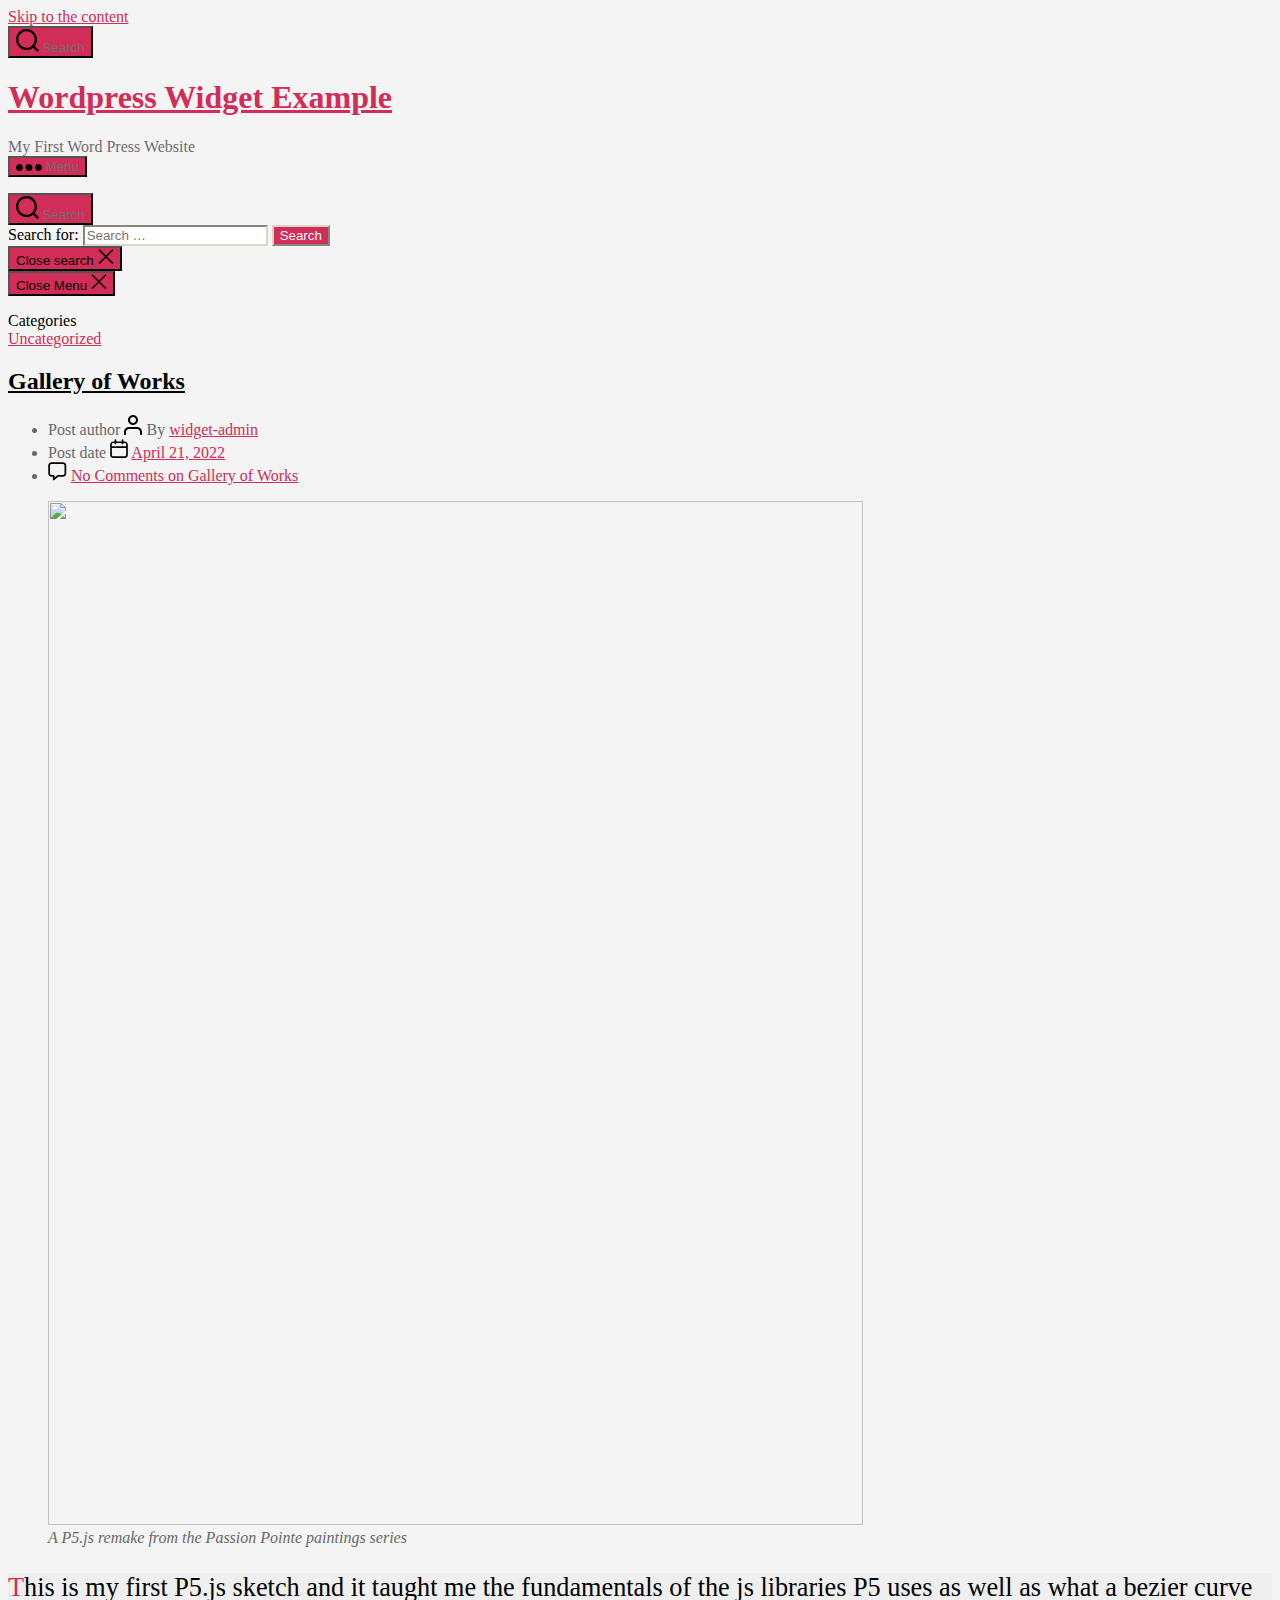
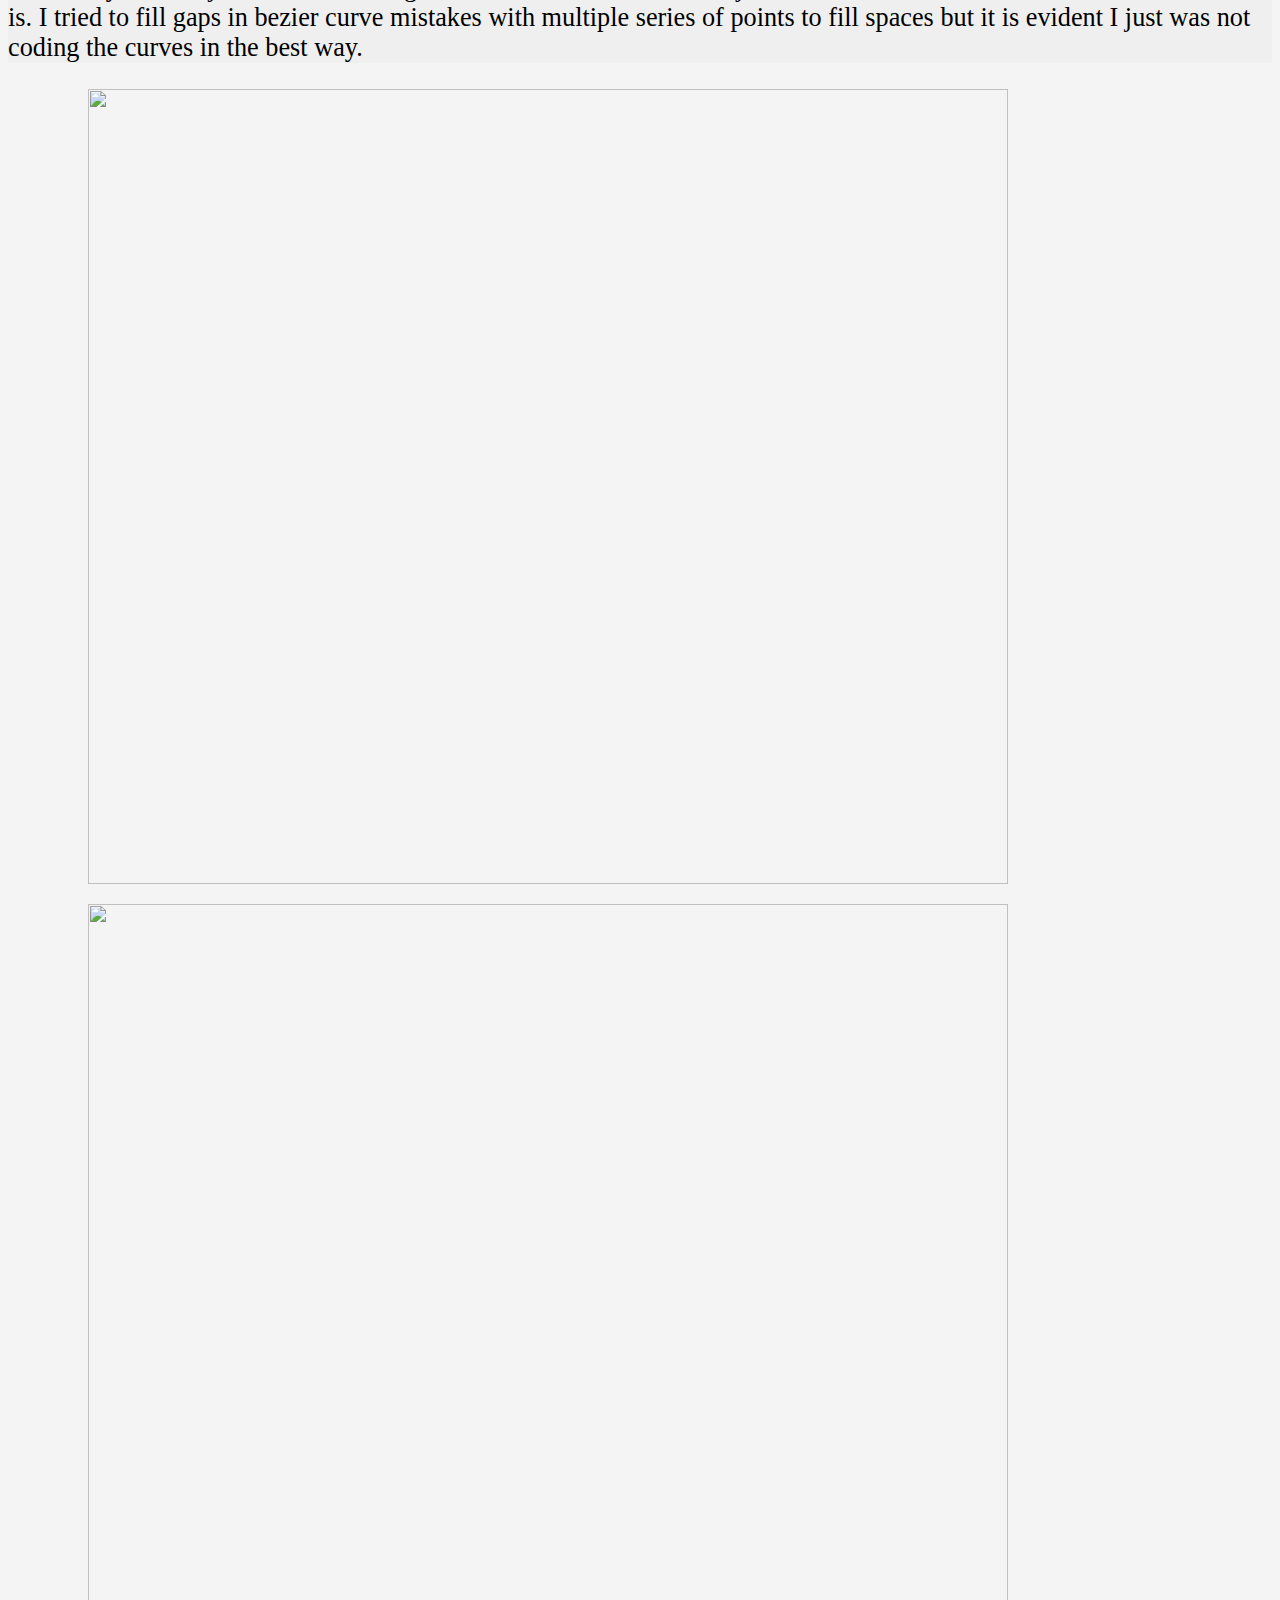
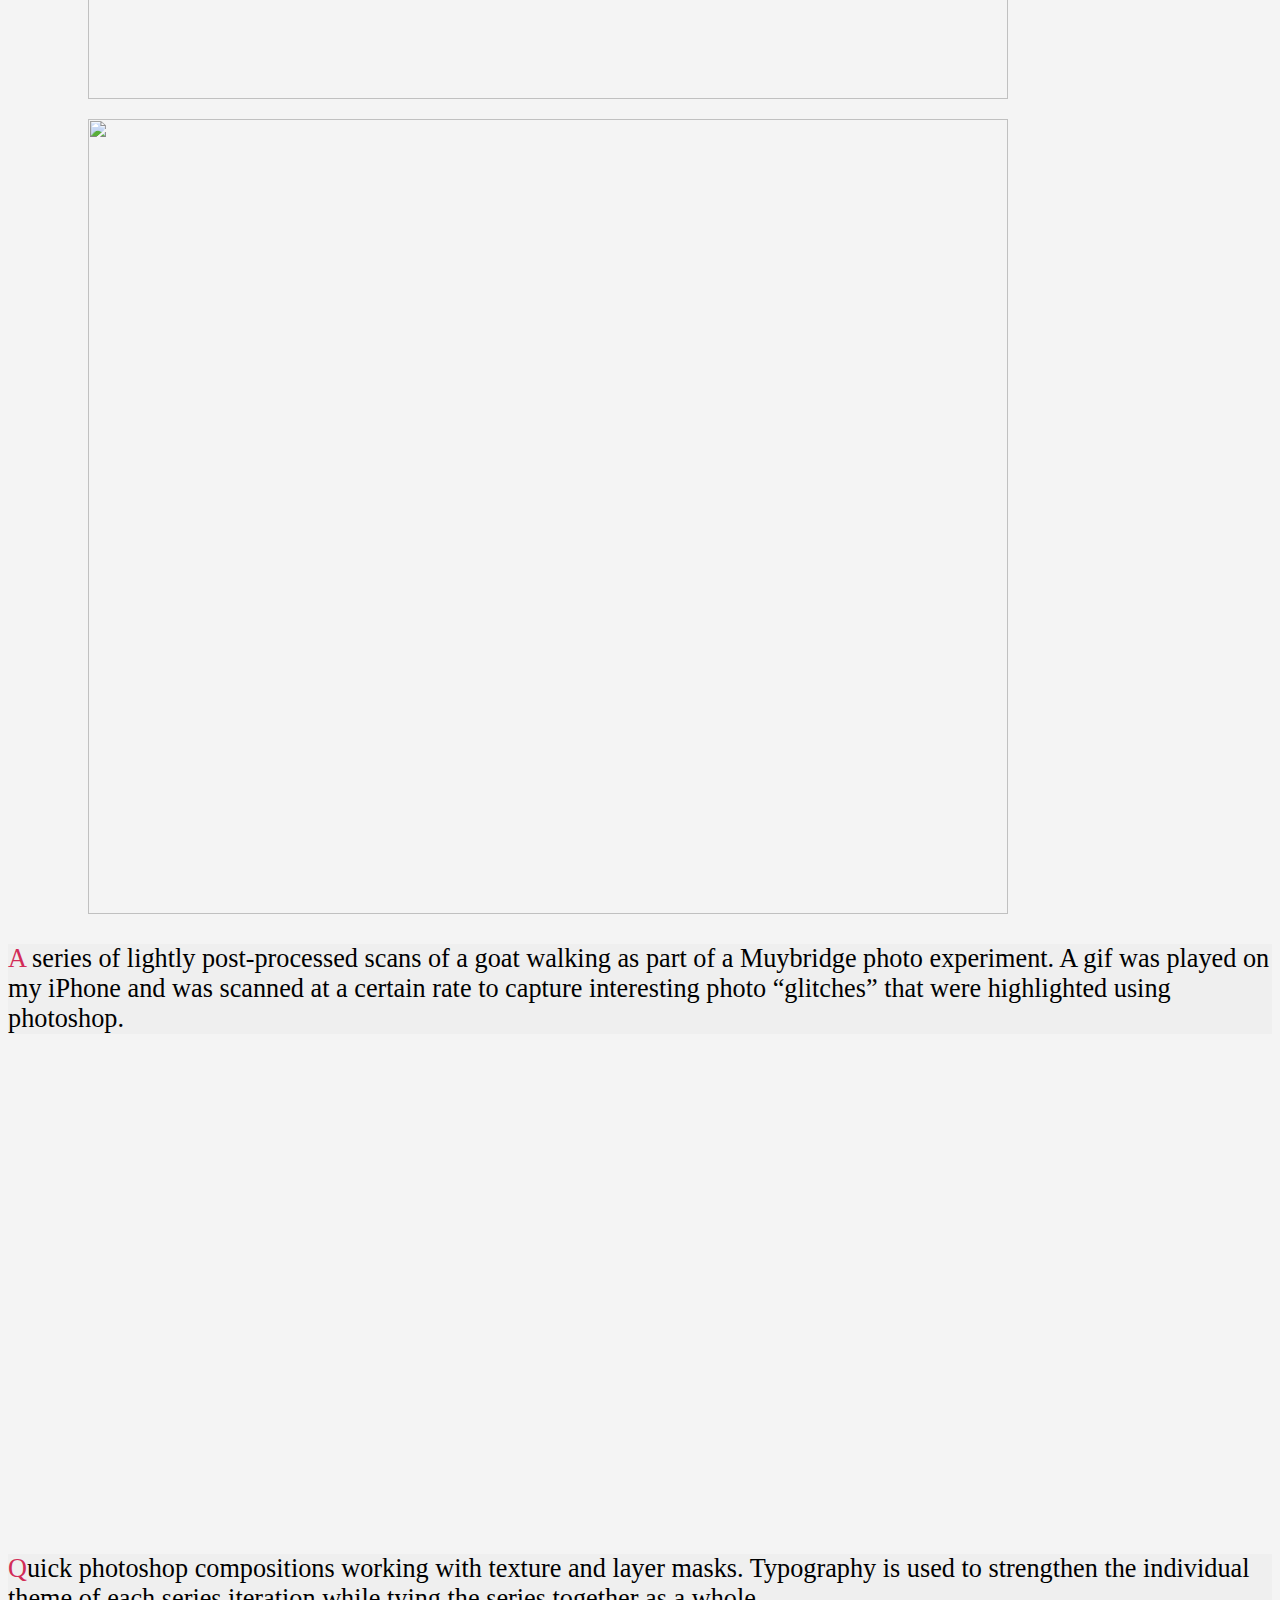
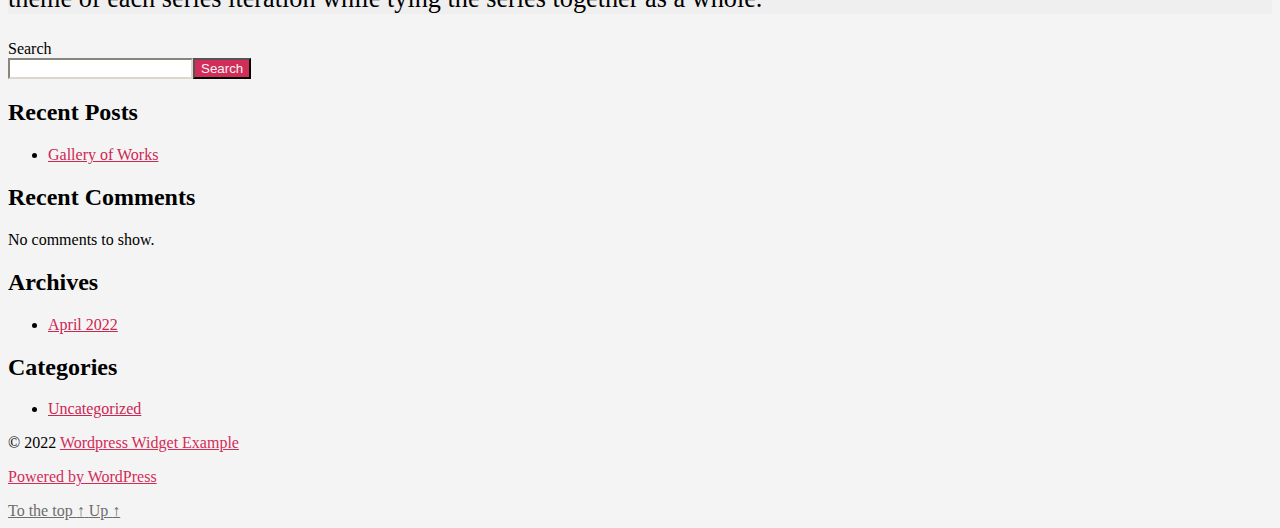
==== commit e575c53e: "updated site" ====
--- a/index.html
+++ b/index.html
@@ -257,7 +257,33 @@
 
 
 
-<p class="has-drop-cap has-primary-color has-text-color has-background has-large-font-size" style="background-color:#ffe8e6">This is my first P5.js sketch and it taught me the fundamentals of the js libraries P5 uses as well as what a bezier curve is. I tried to fill gaps in bezier curve mistakes with multiple series of points to fill spaces but it is evident I just was not coding the curves in the best way.</p>
+<p class="has-drop-cap has-primary-color has-text-color has-background has-large-font-size" style="background-color:#efefef">This is my first P5.js sketch and it taught me the fundamentals of the js libraries P5 uses as well as what a bezier curve is. I tried to fill gaps in bezier curve mistakes with multiple series of points to fill spaces but it is evident I just was not coding the curves in the best way.</p>
+
+
+
+<figure class="wp-block-gallery has-nested-images columns-default is-cropped">
+<figure class="wp-block-image size-large"><img loading="lazy" width="920" height="795" data-id="41" src="https://cadeponder.github.io/widget-wordpress_static/wp-content/uploads/2022/04/Ponder-Muybridge-01-1.jpg" alt="" class="wp-image-41" srcset="https://cadeponder.github.io/widget-wordpress_static/wp-content/uploads/2022/04/Ponder-Muybridge-01-1.jpg 920w, https://cadeponder.github.io/widget-wordpress_static/wp-content/uploads/2022/04/Ponder-Muybridge-01-1-300x259.jpg 300w, https://cadeponder.github.io/widget-wordpress_static/wp-content/uploads/2022/04/Ponder-Muybridge-01-1-768x664.jpg 768w" sizes="(max-width: 920px) 100vw, 920px"></figure>
+
+
+
+<figure class="wp-block-image size-large"><img loading="lazy" width="920" height="795" data-id="42" src="https://cadeponder.github.io/widget-wordpress_static/wp-content/uploads/2022/04/Ponder-Muybridge-02-2.jpg" alt="" class="wp-image-42" srcset="https://cadeponder.github.io/widget-wordpress_static/wp-content/uploads/2022/04/Ponder-Muybridge-02-2.jpg 920w, https://cadeponder.github.io/widget-wordpress_static/wp-content/uploads/2022/04/Ponder-Muybridge-02-2-300x259.jpg 300w, https://cadeponder.github.io/widget-wordpress_static/wp-content/uploads/2022/04/Ponder-Muybridge-02-2-768x664.jpg 768w" sizes="(max-width: 920px) 100vw, 920px"></figure>
+
+
+
+<figure class="wp-block-image size-large"><img loading="lazy" width="920" height="795" data-id="43" src="https://cadeponder.github.io/widget-wordpress_static/wp-content/uploads/2022/04/Ponder-Muybridge-03-1.jpg" alt="" class="wp-image-43" srcset="https://cadeponder.github.io/widget-wordpress_static/wp-content/uploads/2022/04/Ponder-Muybridge-03-1.jpg 920w, https://cadeponder.github.io/widget-wordpress_static/wp-content/uploads/2022/04/Ponder-Muybridge-03-1-300x259.jpg 300w, https://cadeponder.github.io/widget-wordpress_static/wp-content/uploads/2022/04/Ponder-Muybridge-03-1-768x664.jpg 768w" sizes="(max-width: 920px) 100vw, 920px"></figure>
+</figure>
+
+
+
+<p class="has-drop-cap has-primary-color has-text-color has-background has-large-font-size" style="background-color:#efefef">A series of lightly post-processed scans of a goat walking as part of a Muybridge photo experiment. A gif was played on my iPhone and was scanned at a certain rate to capture interesting photo &#8220;glitches&#8221; that were highlighted using photoshop. </p>
+
+
+
+<figure class="wp-block-image size-full"><img loading="lazy" width="806" height="463" src="https://cadeponder.github.io/widget-wordpress_static/wp-content/uploads/2022/04/Synthesis-smallSize.jpg" alt="" class="wp-image-46" srcset="https://cadeponder.github.io/widget-wordpress_static/wp-content/uploads/2022/04/Synthesis-smallSize.jpg 806w, https://cadeponder.github.io/widget-wordpress_static/wp-content/uploads/2022/04/Synthesis-smallSize-300x172.jpg 300w, https://cadeponder.github.io/widget-wordpress_static/wp-content/uploads/2022/04/Synthesis-smallSize-768x441.jpg 768w" sizes="(max-width: 806px) 100vw, 806px"></figure>
+
+
+
+<p class="has-drop-cap has-primary-color has-text-color has-background has-large-font-size" style="background-color:#efefef">Quick photoshop compositions working with texture and layer masks. Typography is used to strengthen the individual theme of each series iteration while tying the series together as a whole.</p>
 
 		</div>
 <!-- .entry-content -->
